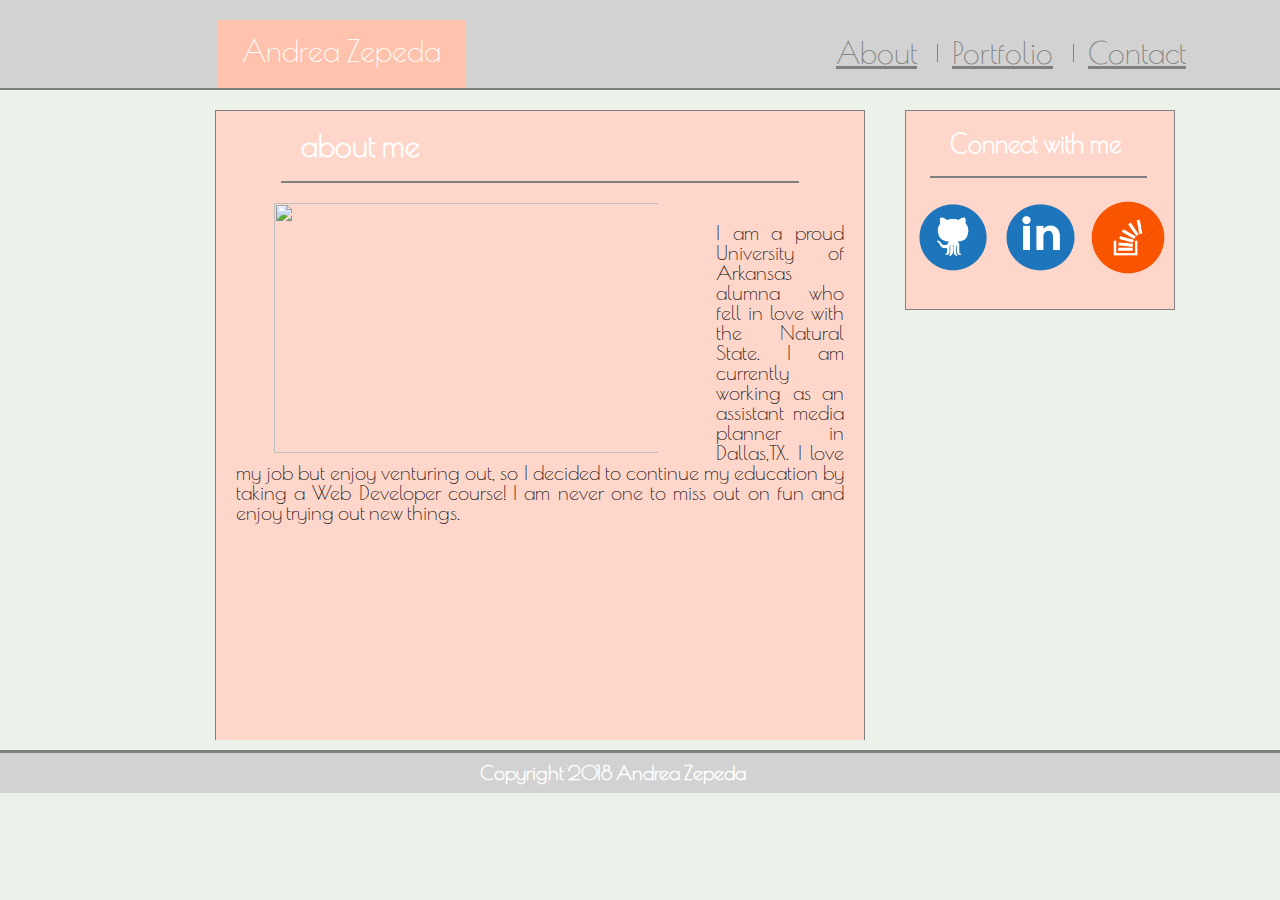
==== index.html @ 2a3af77b "First Commit" ====
<!DOCTYPE html>
<html lang="en">
<head>
    <meta charset="UTF-8">
    <meta name="viewport" content="width=device-width, initial-scale=1.0">
    <meta http-equiv="X-UA-Compatible" content="ie=edge">
    <title>Andrea Zepeda</title>
    <link rel="stylesheet" href="assets/css/reset.css">
    <link rel="stylesheet" href="assets/css/style.css">
 

    <link href="https://fonts.googleapis.com/css?family=Cabin|Overlock|Poiret+One" rel="stylesheet">

</head>
<body class="site">

    <div id= "bar"> 
        <div id="name">
    <header> Andrea Zepeda</header>

        </div>

        <nav>
            <a href="index.html">About</a>
            <a href="portfolio.html">Portfolio</a>
            <a href="contact.html">Contact</a>

        </nav>
        
    </div>

        

    <div id="full">
        <!-- <div class="relative clearfix"> -->

            <section id= "connect">
           
            <h2 >Connect with me</h2> 
           <a href="https://github.com/AXZ003" target="blank"> <img class="social-media" src="assets/images/github-sociocon.png" alt="github"></a>
            <a href="https://www.linkedin.com/in/axz003"target="blank"><img class="social-media" src="assets/images/linkedin-sociocon.png" alt="linkedIn"></a>
            <img class="social-media" src="assets/images/stackflo.png" alt="StackFlow"> </section>
           
            
            </section>
                
            <section class="about-me">
             

                <h1 class="title"> about me</h1>
                
                <img src="assets/images/Andrea-5.jpg">
                
                <p class="writing"> I am a proud University of Arkansas alumna who fell in love with the Natural State. I am currently working as an assistant media planner in Dallas,TX. I love my job but enjoy venturing out, so I decided to continue my education by taking a Web Developer course! I am never one to miss out on fun and enjoy trying out new things.  </p>
            
            </section> 
             
         
    <div class="push"></div>
    </div>


    <footer class="footer">
        <h3>Copyright 2018 Andrea Zepeda</h3>
    </footer>

</body>
</html>

<!-- body do margin 0 auto  -->
---- assets/css/style.css ----
* {
    box-sizing: border-box;
    text-align: center;
  }

#bar {
    padding: 20px;
    margin-bottom: 20px;
    color: white;
    background: rgb(210, 210, 210);
    width: 100;
    float: center;
    font-size: 30px;
    font-family: 'Poiret One', cursive;
    height: 90px;
    border-bottom-style: solid;
    border-bottom-color: grey;
    border-bottom-width: .06cm
    
    }

#name {
    width:20%;
    background-color:rgb(255, 195, 173);
    text-align: left;
    padding:16px;
    font-size: 30px;
    margin-left: 15.9%;
    height: 67.6px;
    clear: both;

}

body {
    background-color: rgb(236, 242, 233);
    font-family: 'Poiret One', cursive;
  
    
}



/* connect with me */
h2 {
    padding: 20px;
    margin-bottom: 20px;
    color: white;
    text-align: left;
    font-size: 25px;
    font-weight:bold;   
    margin-left: 9%;
    margin-right: 10%;
    border-bottom: .06cm solid grey;

    
}
/* about me */
h1 {
    padding: 20px;
    margin-bottom: 20px;
    color: white;
    text-align: left;
    margin-right: 10%;
    
}


    
nav {

    float: right;
    margin-top: -50px;
    margin-bottom: 10px;
    margin-right: 74px;
}

nav a {

    color: grey;
    margin-left: 13px;
    display: inline-block;
    border-left: 1px solid grey;
    padding-left: 14px;
    line-height: 18px;

}

nav a:first-child {
    border-left: none


}
/* portfilio plus connect  */
#full {
    
    width:960px;
    background-color:rgb(236, 242, 233);
    overflow:hidden;
    clear: both;
    margin-left: 16.8%;
    height: 630px;
    padding: 0px, 20px, 0px, 0px;



   

}

#connect {
    width: 270px;
    height: 200px;
    float: right;
    border-style: solid;
    border-width: 1px;
    border-color: grey;
    margin: 5px, 30px, 20px, 50px;
    background-color: rgb(255, 214, 202);
    text-align: center;
   


      
}

.clearfix::after {
    content: "";
    clear:both;
    display: table;
}


.title {

    text-align: left;
    font-size: 30px;
    font-weight:bold;
    border-bottom-style: solid;
    border-bottom-color: grey;
    border-bottom-width: .06cm;
    margin-left: 10%;
    margin-right: 10%;
    

}


img {
    padding-right: 9%;
    padding-left: 9%;
    float: left;
    position: none;
    width: 500px;
    height: 250px;
    margin-bottom: 10px;
    
    
  

}


.about-me {

background:rgb(255, 214, 202);
width: 650px;
height: 690px;
border-style: solid;
border-width: .06px;
border-color:grey;
text-align: left;
position: relative;
border-bottom: gray


}


.writing {
    
    text-align: right;
    font-size: 20px;
    padding: 20px;
    text-align: justify;
    


}

footer {
  padding: 10px;
  margin-bottom: 20px;
  color:white;
  background:rgb(210, 210, 210);
  clear: both;
  border-top-style: solid;
  border-top-color: grey;
  border-top-width: .08cm;
  width: 100%;
  margin-top: 10px;
 

}

/* #footer,
.push {
  height: 70px;
} */

h3 {
    text-align: center;
    font-weight: bolder;
    font-size: 20px;
    margin-right: 55px;


}

.social-media {
    width: 30%;
    height: 40%;
    padding: 3px;
    margin-left: 7px;
    
}
/* Contact Information Page */

input[type=text], select, textarea {
    width: 95%; 
    padding: 12px; 
    border: 1px solid #ccc; 
    border-radius: 4px; 
    box-sizing: border-box;
    margin-top: 6px; 
    margin-bottom: 16px; 
    resize: vertical 
}

input[type=submit] {
    font-family: 'Poiret One', cursive;
    background-color: lightgray;
    color: white;
    padding: 12px 20px;
    border: none;
    border-radius: 4px;
    cursor: pointer;
    font-size: large;



}

input[type=submit]:hover {
    background-color:rgb(255, 195, 173);


}

label{

    font-weight: bolder;
    font-size: 20px;
    color: white;
    margin-right: 500px;
    
   
}

/* Portfolio */

.auth-image {

        width: 150px;
        height: auto;
        margin-top: -30px;
        float: left;
        margin-right: 20px;
        margin-left: 19px;



}

.work {

    width: 285px;
    overflow: hidden;
    position: relative;
    float: left;
    margin: 20px 0 25px;

}

.work:nth-child(even) {
    margin-right: 40px;

}

.work img {

    width: 100%;
    border: 0 none;
    opacity: 1;


}

.work h4 {

    border-bottom: 0;
    background: lightgray;
    color: white;
    text-align:center;
    position: absolute;
    bottom: 20px;
    padding: 5px;
    width: 82%;
    line-height: 15px;
    margin-bottom: 0;
    font-weight: 300;
    margin-left: 45px;
    
    
}



.work:after {
    content: "";
    display: table;
    clear: both;

}
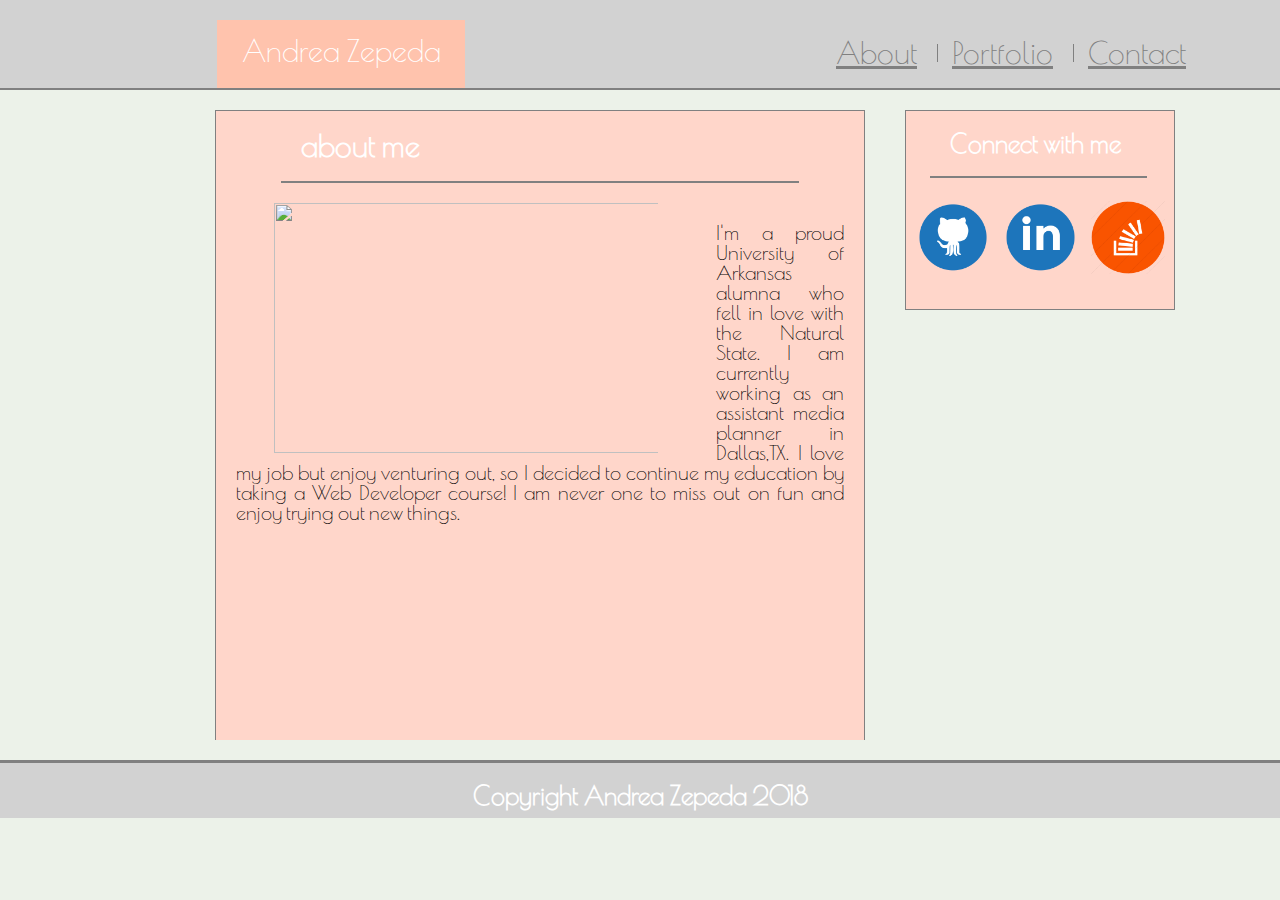
==== commit 0c515f45: "FINAL" ====
--- a/index.html
+++ b/index.html
@@ -34,15 +34,7 @@
     <div id="full">
         <!-- <div class="relative clearfix"> -->
 
-            <section id= "connect">
            
-            <h2 >Connect with me</h2> 
-           <a href="https://github.com/AXZ003" target="blank"> <img class="social-media" src="assets/images/github-sociocon.png" alt="github"></a>
-            <a href="https://www.linkedin.com/in/axz003"target="blank"><img class="social-media" src="assets/images/linkedin-sociocon.png" alt="linkedIn"></a>
-            <img class="social-media" src="assets/images/stackflo.png" alt="StackFlow"> </section>
-           
-            
-            </section>
                 
             <section class="about-me">
              
@@ -51,19 +43,34 @@
                 
                 <img src="assets/images/Andrea-5.jpg">
                 
-                <p class="writing"> I am a proud University of Arkansas alumna who fell in love with the Natural State. I am currently working as an assistant media planner in Dallas,TX. I love my job but enjoy venturing out, so I decided to continue my education by taking a Web Developer course! I am never one to miss out on fun and enjoy trying out new things.  </p>
+                <p class="writing"> I'm a proud University of Arkansas alumna who fell in love with the Natural State. I am currently working as an assistant media planner in Dallas,TX. I love my job but enjoy venturing out, so I decided to continue my education by taking a Web Developer course! I am never one to miss out on fun and enjoy trying out new things.  </p>
             
             </section> 
+
+            <section id= "connect">
+           
+                <h2 >Connect with me</h2> 
+               <a href="https://github.com/AXZ003" target="blank"> <img class="social-media" src="assets/images/github-sociocon.png" alt="github"></a>
+                <a href="https://www.linkedin.com/in/axz003"target="blank"><img class="social-media" src="assets/images/linkedin-sociocon.png" alt="linkedIn"></a>
+                <img class="social-media" src="assets/images/stackflo.png" alt="StackFlow"> </section>
+               
+                
+                </section>
              
          
-    <div class="push"></div>
+     <div class="push"></div>
     </div>
 
 
     <footer class="footer">
-        <h3>Copyright 2018 Andrea Zepeda</h3>
-    </footer>
+        <div class="container">
+          <p class="text-muted">
+             Copyright Andrea Zepeda 2018</p>
+        </div>
+      </footer>
 
+
+      
 </body>
 </html>
 
--- a/assets/css/style.css
+++ b/assets/css/style.css
@@ -169,13 +169,55 @@
 border-style: solid;
 border-width: .06px;
 border-color:grey;
+border-bottom-color: grey;
 text-align: left;
 position: relative;
-border-bottom: gray
-
-
-}
-
+float: left;
+
+
+
+
+}
+
+
+.contact-me {
+
+    background:rgb(255, 214, 202);
+    width: 650px;
+    height: 690px;
+    border-style: solid;
+    border-width: .06px;
+    border-color:grey;
+    border-bottom-color: grey;
+    text-align: left;
+    position: relative;
+    float: left;
+    
+    
+    
+    
+    }
+    
+.portfolio-me {
+
+        background:rgb(255, 214, 202);
+        width: 650px;
+        height: 690px;
+        border-style: solid;
+        border-width: .06px;
+        border-color:grey;
+        border-bottom-color: grey;
+        text-align: left;
+        position: relative;
+        float: left;
+        
+        
+        
+        
+    }
+
+
+    
 
 .writing {
     
@@ -188,34 +230,46 @@
 
 }
 
-footer {
-  padding: 10px;
-  margin-bottom: 20px;
-  color:white;
-  background:rgb(210, 210, 210);
-  clear: both;
-  border-top-style: solid;
-  border-top-color: grey;
-  border-top-width: .08cm;
-  width: 100%;
-  margin-top: 10px;
- 
-
-}
-
-/* #footer,
-.push {
-  height: 70px;
-} */
-
-h3 {
+.footer {
+
+    background:rgb(210, 210, 210);
+    border-top-style: solid;
+    border-top-color: grey;
+    border-top-width: .08cm;
+    margin-top: 20px;
+    
+    }
+    
+    
+.text-muted {
+    
+    
+        position: relative;
+        min-height: 100%;
+        text-align: center;
+    
+        padding: 10px;
+        background:rgb(210, 210, 210);
+        
+        margin-top: 10px;
+    
+        font-size: 25px;
+        font-weight: bolder;
+    
+        color: white;
+    
+    
+    
+}
+
+/* h3 {
     text-align: center;
     font-weight: bolder;
     font-size: 20px;
     margin-right: 55px;
 
 
-}
+} */
 
 .social-media {
     width: 30%;
@@ -250,6 +304,8 @@
 
 
 }
+
+
 
 input[type=submit]:hover {
     background-color:rgb(255, 195, 173);
@@ -333,3 +389,464 @@
 
 }
 
+/* ///////INDEX Media Queries ///////*/
+
+
+@media screen and (max-width: 980px) {
+
+    #bar {
+        width: 101%;
+
+    }
+
+    .site {
+
+        width: 980px;
+    }
+
+    #full {
+
+        width: 800px;
+        overflow: auto;
+
+
+    }
+
+    #name {
+
+        width: 26%;
+        margin-left: 15.5%;
+
+    }
+
+    #connect {
+        width: 35%;
+        
+
+
+    }
+
+    .social-media {
+
+        width: 30%;
+        height: 40%;
+        padding: 3px;
+        margin-left: 7px;
+    }
+
+    .about-me {
+
+            width: 50%;
+          
+
+    }
+
+    img {
+        
+        width: 400px;
+        height: 280px;
+        padding-right: 30px;
+        
+
+
+    }
+
+    .writing {
+
+        text-align: center;
+        margin-top: 10px;
+        
+    }
+    
+
+    .footer {
+
+        width: 100%;
+
+    }
+
+
+    /* CONTACT ME */
+
+    .contact-me {
+
+        width: 50%;
+        height: 90%;
+   
+
+    }
+
+    label {
+
+        padding: 10px;
+
+    }
+
+
+    /* portfolio */
+
+    section.portfolio-me {
+        
+        width: 50%;
+        height: 990px;
+
+
+    }
+
+    .work h4 {
+
+        margin-left: 43px;
+    }
+
+
+}
+
+@media screen and (max-width: 768px) {
+
+    #bar {
+        width: 100%;
+        
+    }
+
+    header {
+
+        width: 100%;
+        font-size: 30px;
+        padding-top: 0px;
+
+    }
+
+    nav {
+
+        float: right;
+        margin-top: -50px;
+        margin-bottom: 10px;
+        margin-right: 20px;
+    }
+    
+    nav a {
+    
+        color: grey;
+        margin-left: 13px;
+        display: inline-block;
+        border-left: 1px solid grey;
+        padding-left: 14px;
+        line-height: 18px;
+        font-size: 28px;
+    
+    }
+
+    .site {
+
+        width: 768px;
+    }
+
+    #full {
+
+        width: 600px;
+        overflow: auto;
+       margin-left: 85px;
+       position: relative;
+
+
+    }
+
+    #name {
+
+        width: 29%;
+        margin-left: 15.2%;
+        padding: 0px;
+        padding-top: 15px;
+
+    }
+
+    #connect {
+        
+        width: 100%;
+        float: none;
+        margin-bottom: 20px;
+        margin-top: 30px;
+
+        
+
+
+    }
+
+    .social-media {
+
+        width: 28%;
+        height: 70%;
+        padding: 3px;
+        margin-left: 23px;
+    }
+
+    .about-me {
+
+            width: 100%;
+            height: 50%;
+            float:none;
+
+    }
+
+
+    img {
+        
+        width: 290px;
+        height: 160px;
+        padding-right: 30px;
+        
+
+
+    }
+
+    .writing {
+
+        text-align: center;
+        margin-top: 10px;
+        padding-top: 0px;
+        
+    }
+    
+
+
+    h2 {
+        padding-right: 15px;
+        padding-left: 15px;
+        padding-top: 10px;
+        padding-bottom: 10px;
+
+        margin-bottom: 5px;
+        color: white;
+        text-align: left;
+        font-size: 25px;
+        font-weight:bolder;   
+        margin-left: 8%;
+        margin-right: 8%;
+        border-bottom: .06cm solid grey;
+
+
+    }
+
+    /* contact form */
+
+
+    .contact-me {
+
+     
+        width: 100%;
+        height: 80%;
+        float:none;
+    }
+
+    /* portfolio */
+
+
+    section.portfolio-me {
+        
+        width: 100%;
+        height: 990px;
+        float: none;;
+
+
+
+    }
+ 
+    .auth-image {
+
+        float: none;
+
+    }
+
+    .work {
+        position: relative;
+        float: none;
+
+    }
+
+
+
+
+}
+/* ////////////////640/////////////////// */
+@media screen and (max-width: 640px) {
+    
+    #bar {
+        background: rgb(255, 195, 173);
+        margin-top: 0px;
+        height: 90px;
+        width: 100%;
+        
+
+    }
+
+    header {
+
+        width: 100%;
+        font-size: 25px;
+        padding-top: 0px;
+  
+        
+
+    }
+
+  
+   
+    nav {
+
+     
+        margin-top: -30px;
+        margin-bottom: 10px;
+        float: none;
+        background: lightgrey;
+   
+       
+        
+    }
+    
+    nav a {
+    
+        color: grey;
+        margin-left: 13px;
+        display: inline-block;
+        border-left: 1px solid grey;
+        padding-left: 14px;
+        line-height: 18px;
+        font-size: 23px;
+    
+    }
+   
+   
+    #name {
+
+        width: 100%;
+        margin: 0px;
+        padding: 0px;
+        
+
+    }
+   
+    #full {
+
+        width: 400px;
+       overflow: auto;
+        margin-left: 121px;
+
+
+    }
+
+  
+
+    #connect {
+        
+        width: 100%;
+        height: 25%;
+        float: none;
+        margin-bottom: 20px;
+        margin-top: 30px;  
+
+
+    }
+
+    .social-media {
+
+        width: 20%;
+        height: 60%;
+        padding: 3px;
+        margin-left: 30px;
+    }
+
+    .about-me {
+
+            width: 100%;
+            height: 75%;
+            float:none;
+
+    }
+
+    .title {
+
+        padding-top: 10px;
+        padding-bottom: 10px;
+    }
+
+    img {
+        
+        width: 350px;
+        height: 200px;
+        margin-right: 5%;
+        margin-left: 5%;
+      
+        
+
+
+    }
+
+    .writing {
+
+        text-align: center;
+        margin-top: 10px;
+        padding-top: 0px;
+        height: 10%;
+        
+    }
+    
+
+    .footer {
+
+        width: 100%;
+
+    }
+
+    h2 {
+        padding-right: 15px;
+        padding-left: 15px;
+        padding-top: 10px;
+        padding-bottom: 10px;
+
+        margin-bottom: 5px;
+        color: white;
+        text-align: left;
+        font-size: 25px;
+        font-weight:bolder;   
+        margin-left: 8%;
+        margin-right: 8%;
+        border-bottom: .06cm solid grey;
+
+
+    }
+
+
+    /* //////CONTACT Media Query////// */
+
+    label {
+
+        padding: 10px;
+
+        
+    }
+
+
+    /* portfolio */
+
+    section.portfolio-me {
+        
+        width: 80%;
+        height: 900px;
+        float: none;;
+        margin-left: 40px;
+
+
+
+    }
+
+
+
+}
+
+
+
+
+
+
+
+
